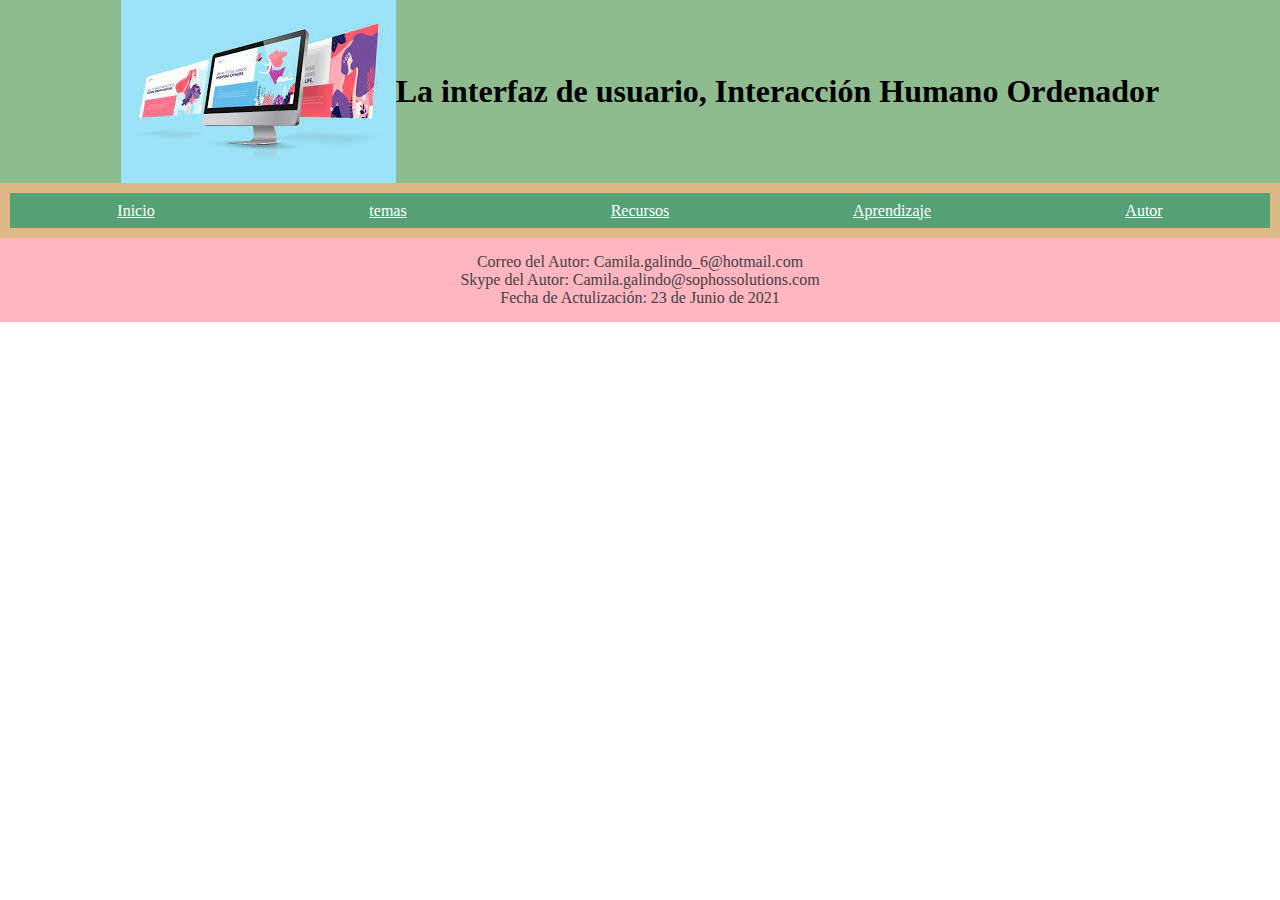
==== Fase 3/autor.html @ 5313eb28 "fase 3" ====
<!DOCTYPE html>
<html lang="en">
<head>
    <meta charset="UTF-8">
    <meta http-equiv="X-UA-Compatible" content="IE=edge">
    <meta name="viewport" content="width=device-width, initial-scale=1.0">
    <title>Document</title>
    <link rel="stylesheet" href="css/estilos.css">
</head>
<body>
    <header>
        <img src="img/logo.jpg" alt="">
        <h1> La interfaz de usuario, Interacción Humano Ordenador</h1>

    </header>
    <nav class="menu-area">
        <ul>
            <li> <a href="index.html">Inicio</a> </li>
            <li><a href="#">temas</a>
                <ul class="dropdown-1">
                    <li><a href="tema1.html">tema 1</a></li>
                    <li><a href="Tema2.html">tema 2</a></li>
                </ul>
            </li>
            <li><a href="#">Recursos</a>
                <ul class="dropdown-1">
                    <li> <a href="recurso1.html">Recurso 1</a> </li>
                    <li> <a href="recurso2.html">Recurso 2</a> </li>
                </ul>
                <li> <a href="Aprendizaje.html">Aprendizaje</a> </li>
            </li>
            <li><a href="autor.html">Autor</a></li>
        </ul>
    </nav>

    <footer>
        <p>Correo del Autor: Camila.galindo_6@hotmail.com</p>
        <p>Skype del Autor: Camila.galindo@sophossolutions.com</p>
        <p>Fecha de Actulización: 23 de Junio de 2021</p>
    </footer>
</body>
</html>
---- Fase 3/css/estilos.css ----
* {
    margin: 0;
    padding: 0;
    box-sizing: border-box;
}
nav{
    background-color: burlywood;
    padding: 10px;

}
footer{
    background-color:lightpink;
    color:rgb(67, 63, 71);
    padding: 15px;
    text-align: center;
}
header{
    background-color:darkseagreen;
       /* Enable flex mode. */
       display: flex;
       /* Spread out the elements inside the header. */
       justify-content: center;
       /* Align items vertically in the center. */
       align-items: center;
}

div{
    display: grid;
    grid-template-columns: 40% 30% 30%;
}
section{
    grid-column: 1/3;
    background-color: rgb(216, 193, 193);
    color: rgb(13, 12, 14);
    padding: 3em;
}
aside{
    grid-column: 3/4;
    background-color: rgb(221, 166, 166);
    padding: 20px;
}

/* MENU */

.menu-area a {
    display: flex;
    align-items: center;
    justify-content: center;
    color: #fff;
    background:rgb(84, 161, 117);
    height: 35px;
 
}

.menu-area a:hover {
    background:chocolate;
    color: #fff;

}

.menu-area ul {
    list-style: none;
    display: flex;
}

.menu-area li {
    position: relative;
    width: 100%;
    text-align: center;
}

.menu-area li:hover .dropdown-1>li {
    top: 0;
    display: block;
}

.dropdown-1 li {
    display: none;
    position: relative;
}

.dropdown-1 {
    position: absolute;
    display: flex;
    flex-direction: column;
    width: 100%;
}

.dropdown-1 li:hover {
    display: block;
}
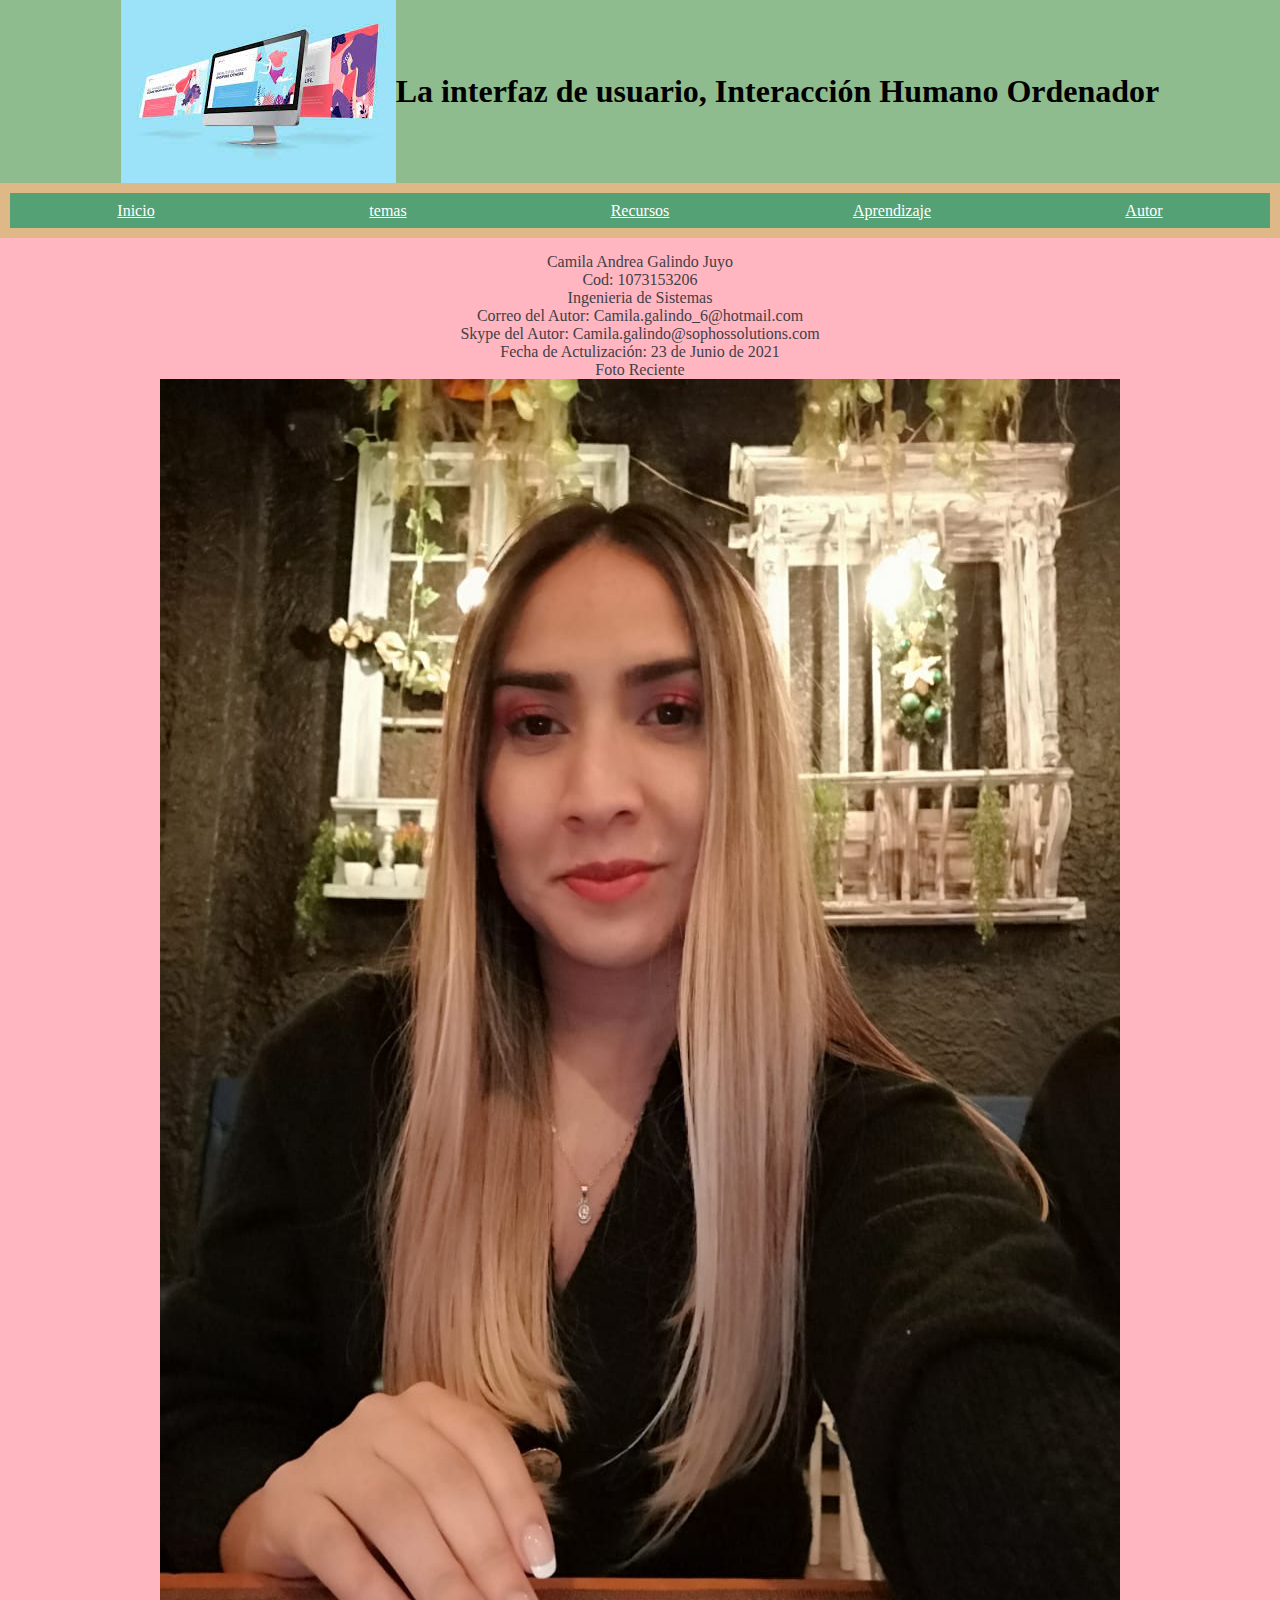
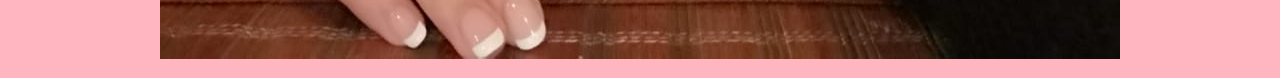
==== commit 2f700ee9: "Ajuste Final" ====
--- a/Fase 3/autor.html
+++ b/Fase 3/autor.html
@@ -34,9 +34,14 @@
     </nav>
 
     <footer>
+        <p>Camila Andrea Galindo Juyo</p>
+        <p>Cod: 1073153206</p>
+        <p>Ingenieria de Sistemas</p>
         <p>Correo del Autor: Camila.galindo_6@hotmail.com</p>
         <p>Skype del Autor: Camila.galindo@sophossolutions.com</p>
         <p>Fecha de Actulización: 23 de Junio de 2021</p>
+        <p>Foto Reciente</p>
+        <img src="img/WhatsApp Image 2021-07-06 at 2.57.25 PM.jpeg" alt="">
     </footer>
 </body>
 </html>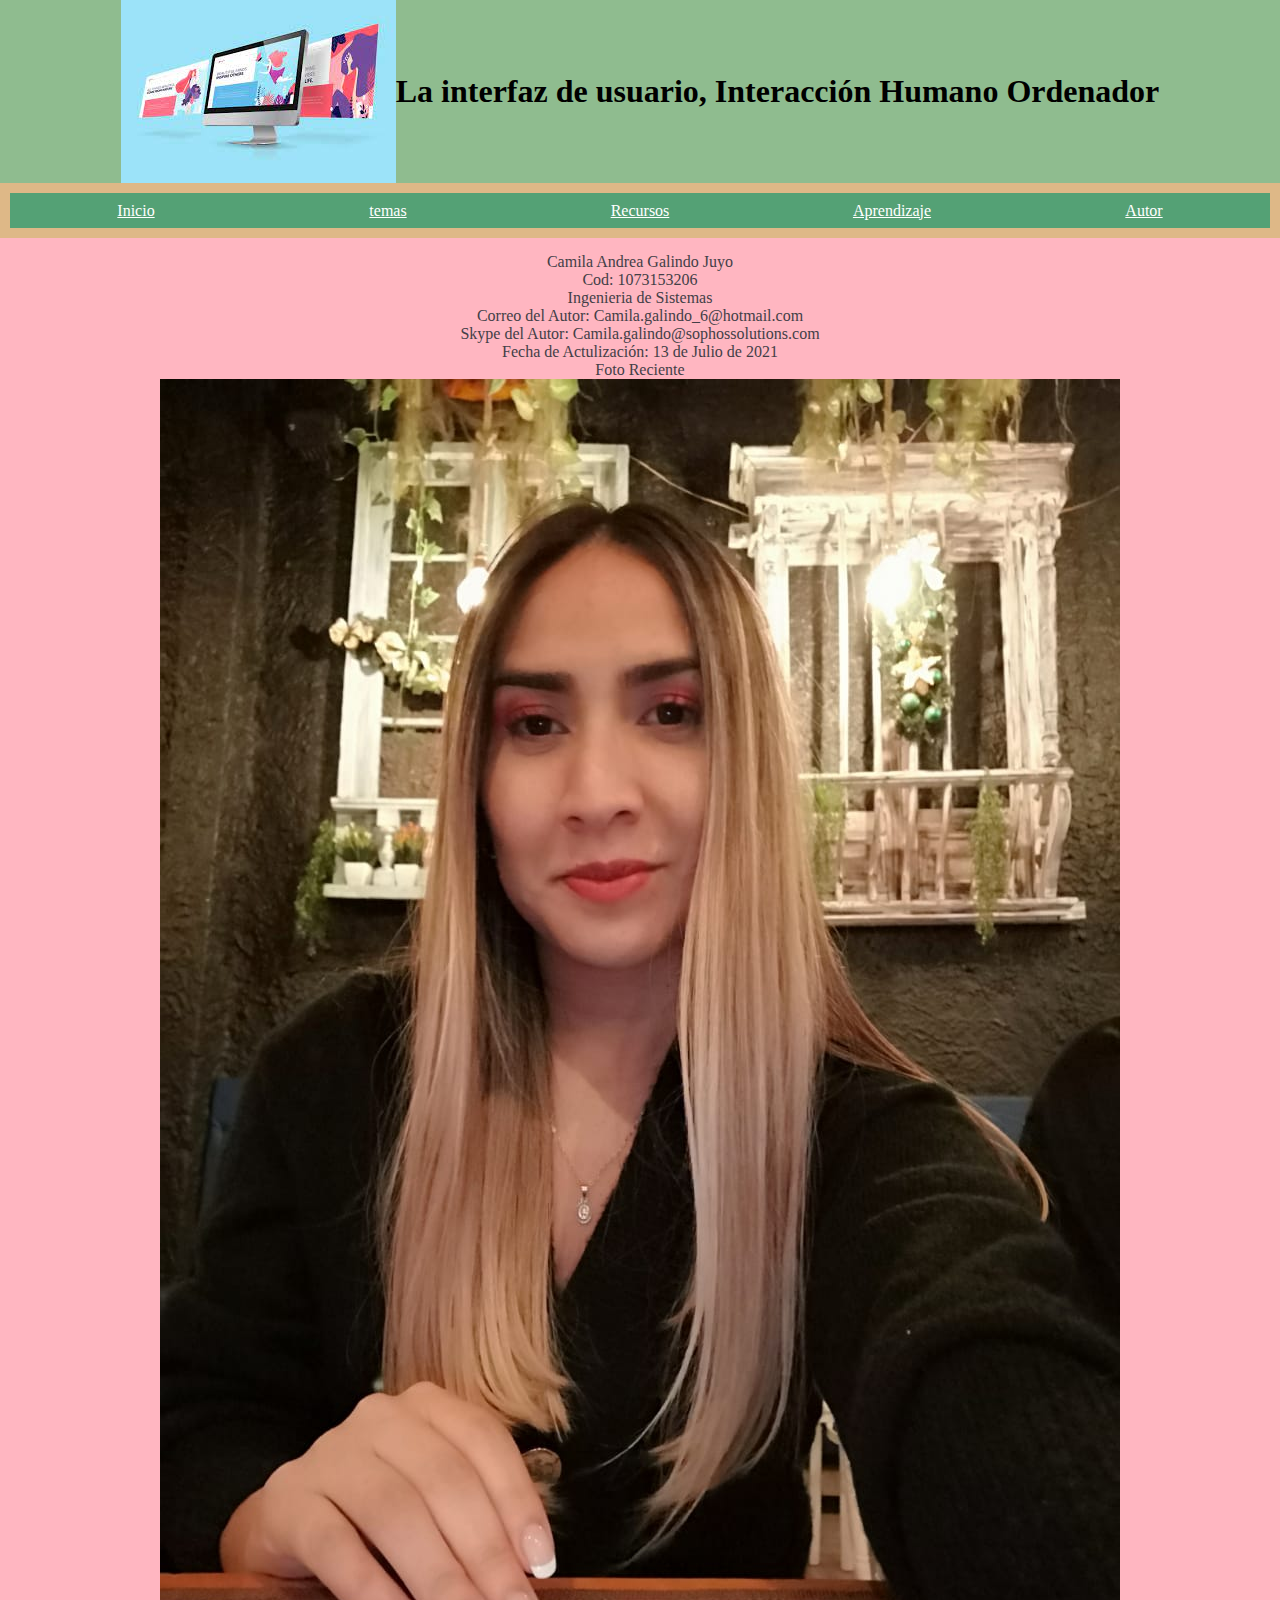
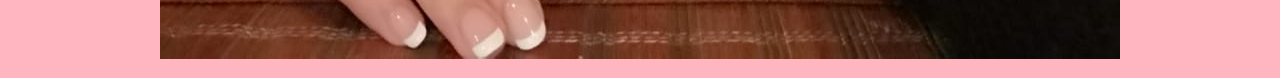
==== commit 56a2d943: "final" ====
--- a/Fase 3/autor.html
+++ b/Fase 3/autor.html
@@ -18,7 +18,7 @@
             <li> <a href="index.html">Inicio</a> </li>
             <li><a href="#">temas</a>
                 <ul class="dropdown-1">
-                    <li><a href="tema1.html">tema 1</a></li>
+                    <li><a href="Tema1.html">tema 1</a></li>
                     <li><a href="Tema2.html">tema 2</a></li>
                 </ul>
             </li>
@@ -39,7 +39,7 @@
         <p>Ingenieria de Sistemas</p>
         <p>Correo del Autor: Camila.galindo_6@hotmail.com</p>
         <p>Skype del Autor: Camila.galindo@sophossolutions.com</p>
-        <p>Fecha de Actulización: 23 de Junio de 2021</p>
+        <p>Fecha de Actulización: 13 de Julio de 2021</p>
         <p>Foto Reciente</p>
         <img src="img/WhatsApp Image 2021-07-06 at 2.57.25 PM.jpeg" alt="">
     </footer>
